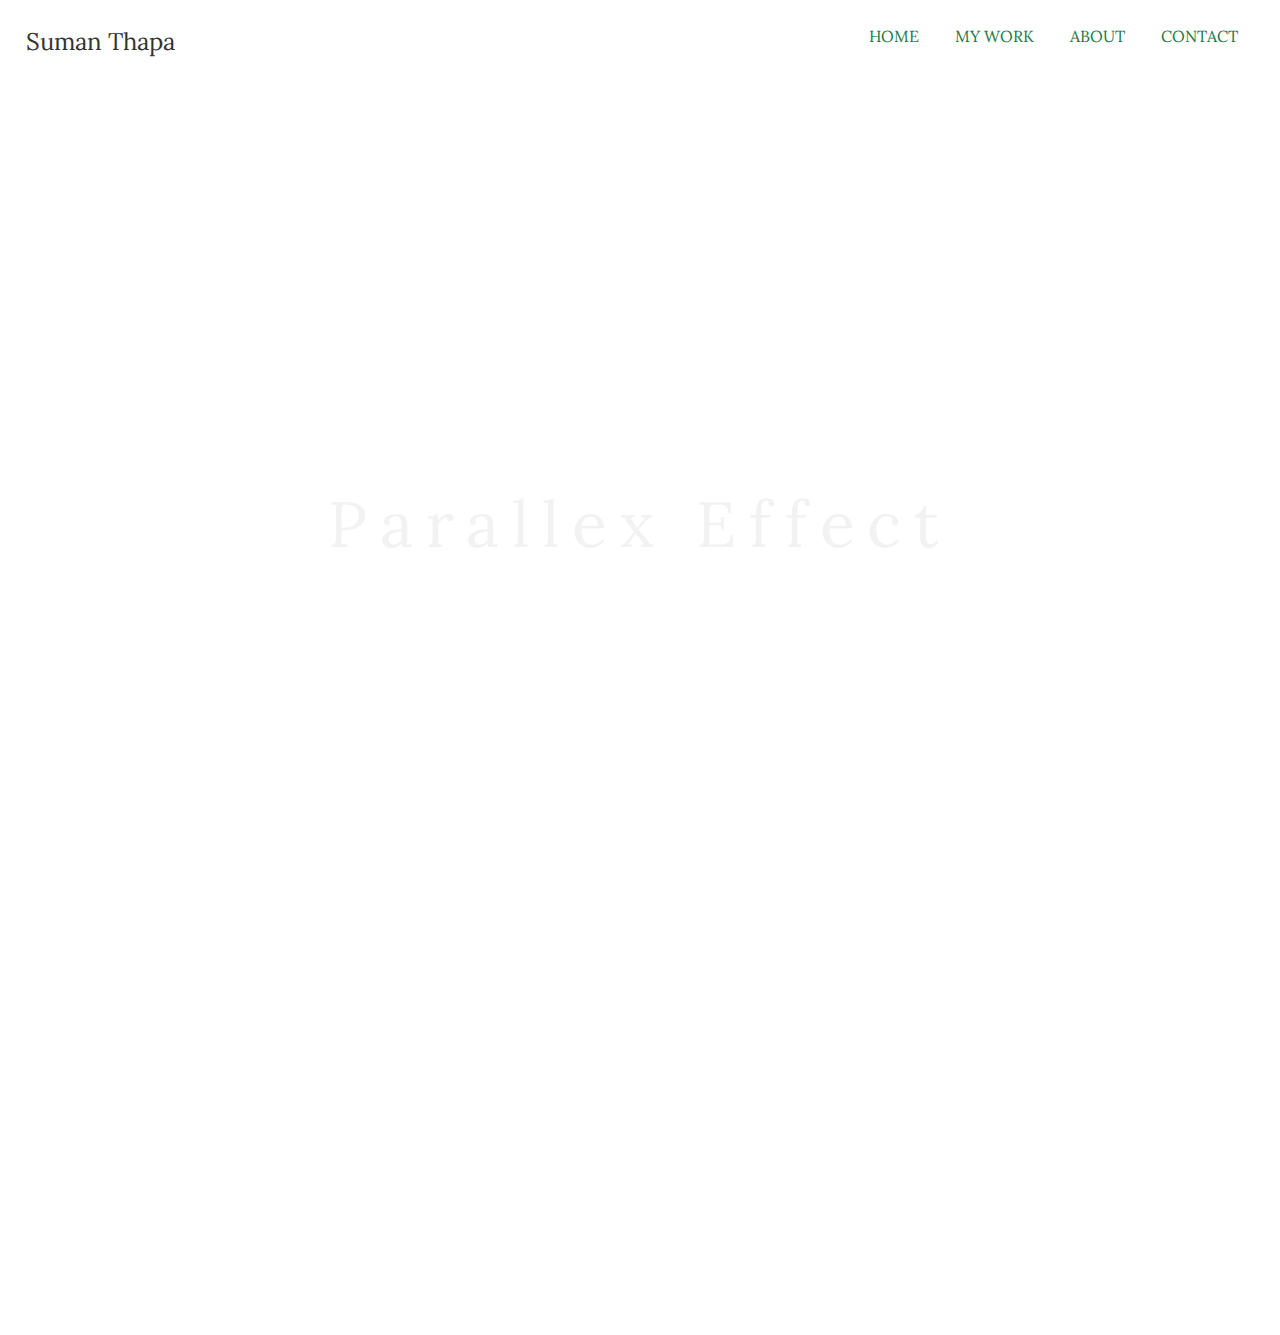
==== navbar2/index.html @ 3c529766 "first commit" ====
<!DOCTYPE html>
<html lang="en">
<head>
    <meta charset="UTF-8">
    <meta name="viewport" content="width=device-width, initial-scale=1.0">
    <title>Navbar Designs</title>
    <link rel="stylesheet" href="css/style.css">
</head>
<body>
    <header class="header">
        <nav class="nav-links">
            <h2 class="logo"><a href="#">Suman Thapa</a> </h2>
            <ul >
                <li><a href="#">Home</a> </li>
                <li><a href="#">My Work</a></li>
                <li><a href="#">About</a></li>
                <li><a href="#">Contact</a></li>

            </ul>
            
        </nav>
        <h3 class="h3_Nav">UI/UX DESIGNER FROM DAHACHOK</h3>
    </header>
    <section class="section-1">
        <h2>Parallex Effect</h2>
        <p>Suman Thapa // Web Developer</p>
    </section>
    <section class="section-2">
        <h2>This is the section 2 part</h2>
    </section>
    
</body>
</html>
---- navbar2/css/style.css ----
@import url('https://fonts.googleapis.com/css2?family=Lora&display=swap');

* {
    box-sizing: border-box;
    margin: 0;
    padding: 0;
    font-weight: 400;
    font-family: "lora", sans-serif;
    height: 100%;
    overflow: hidden;
}

body {
    perspective: 1px;
    transform-style: preserve-3d;
    height: 100%;
    overflow-y: scroll;
    overflow-x: hidden;
}

.logo {
    
    font-size: 24px;
    display: inline-block;
    

}

.logo a {
    text-decoration: none;
    color: #333333;
    cursor: not-allowed;
}

.header {
    height: 135px;
}

.nav-links {
    text-transform: capitalize;
    display: flex;
    justify-content: space-between;
    padding: 2% 2%;
}

.nav-links li {
    list-style: none;
    display: inline-block;
    padding: 0px 1rem;
    flex-direction: row;
    text-transform: uppercase;
    font-size: 1.2 em;
    
}

.nav-links li a {
    text-decoration: none;
    color: #217844;
}

.h3_Nav {
    padding: 0% 2%;
}

.section-1 {
    height: 650px;
    background-color: #F2F2F2;
    min-height: 100vh;
    padding: 30vw 0 5vw;
    position: relative;
    transform-style: inherit;
    width: 100vw;

}

.section-1 h2 {
    margin-top: -100px;
    font-size: 4rem;
    color: #F2F2F2;

}

.section-1 P {
    
    font-size: 2rem;
    color: #F2F2F2;

}

.section-1, .section-1:before {
    background: 50% 50% / cover;
}

.section-1::before {
    bottom: 0;
    content: "";
    left: 0;
    position: absolute;
    right: 0;
    top: 0;
    display: block;
    background-image: url(../images/IMG_6485.jpg);
    background-size: cover;
    transform-origin: center center 0;
    transform: translateZ(-1px) scale(2);
    z-index: -1;
    min-height: 100vh;

} 

.section-1 * {
    font-weight: normal;
    letter-spacing: 0.2em;
    text-align: center;
    margin: 0;
    padding: 1em 0;
}

.section-2 {
    height: 300px;
}
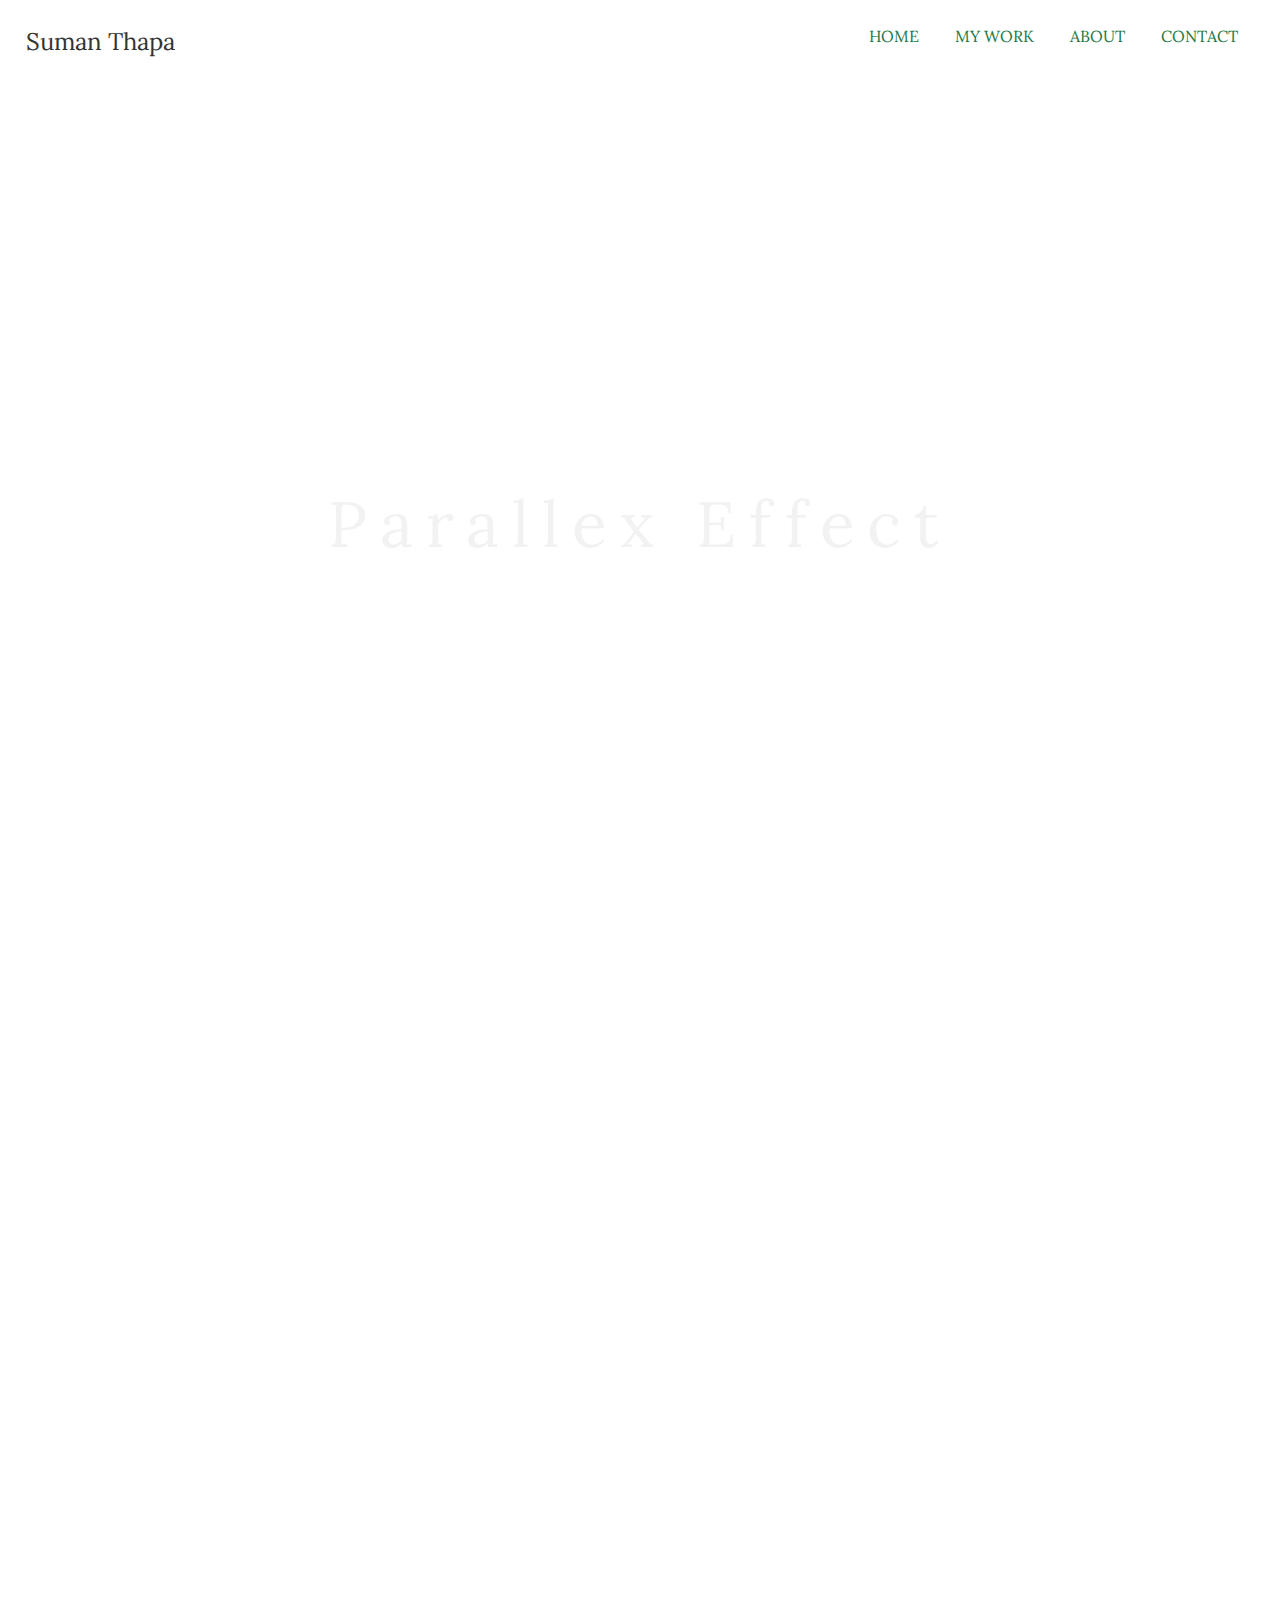
==== commit 8c267ccf: "fourth version" ====
--- a/navbar2/index.html
+++ b/navbar2/index.html
@@ -26,7 +26,14 @@
         <p>Suman Thapa // Web Developer</p>
     </section>
     <section class="section-2">
+        <ul>
+            <li>Item 1</li>
+            <li>Item 2</li>
+            <li>Item 3</li>
+            <li>Item 4</li>
+        </ul>
         <h2>This is the section 2 part</h2>
+        
     </section>
     
 </body>
--- a/navbar2/css/style.css
+++ b/navbar2/css/style.css
@@ -16,7 +16,10 @@
     height: 100%;
     overflow-y: scroll;
     overflow-x: hidden;
+    max-width: 2000px;
+    min-width: 1000px;
 }
+
 
 .logo {
     
@@ -34,6 +37,7 @@
 
 .header {
     height: 135px;
+    
 }
 
 .nav-links {
@@ -41,6 +45,7 @@
     display: flex;
     justify-content: space-between;
     padding: 2% 2%;
+    
 }
 
 .nav-links li {
@@ -117,7 +122,13 @@
 }
 
 .section-2 {
-    height: 300px;
+   color: #333;
+   height: 800px;
+   font-size: 30px;
+}
+
+.section-2 ul  {
+    overflow: visible;
 }
 
 
